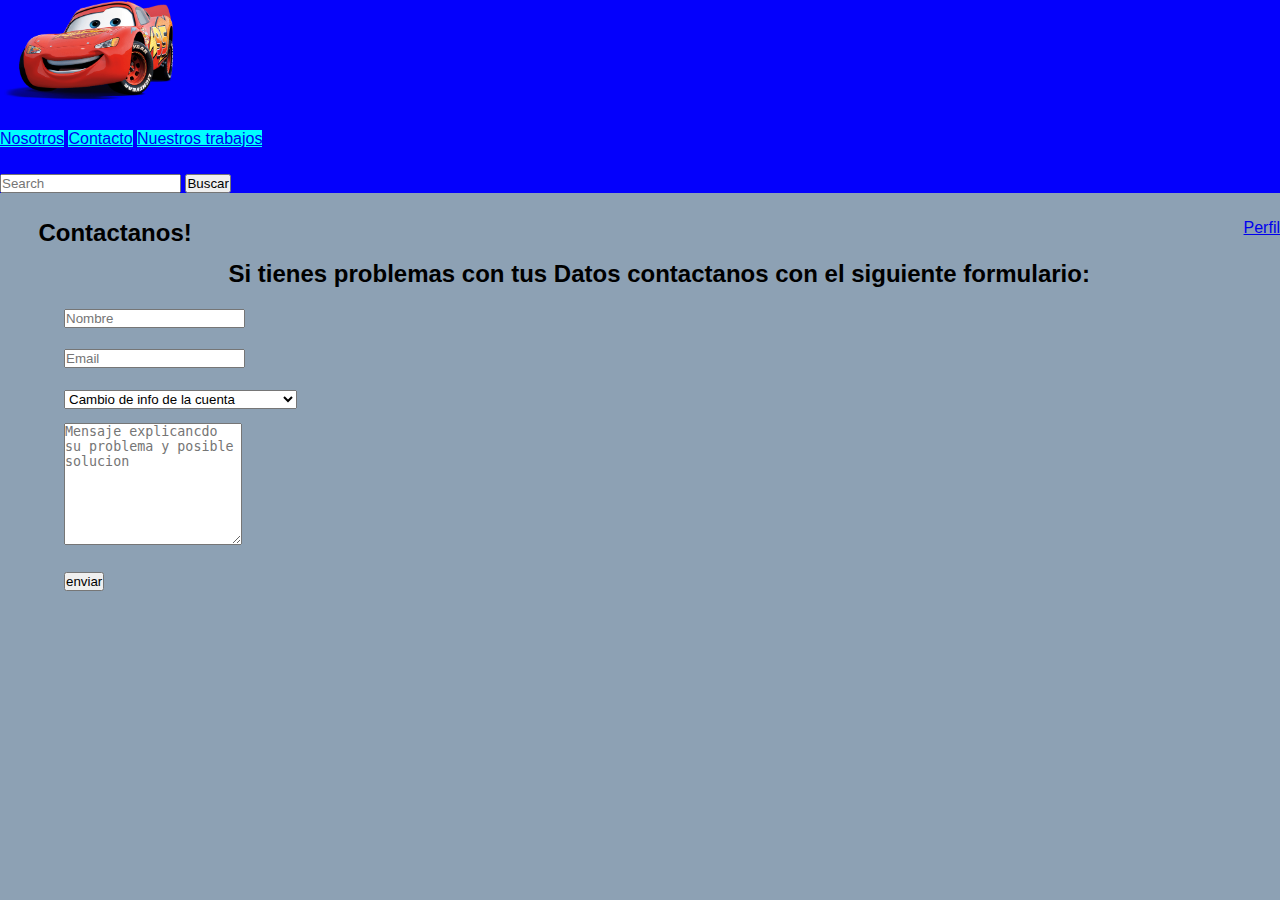
==== fichaContacto.html @ 9414ca77 "Ficha contacto y css" ====
<!DOCTYPE html>
<html lang="en">
<head>
    <meta charset="UTF-8">
    <meta http-equiv="X-UA-Compatible" content="IE=edge">
    <meta name="viewport" content="width=device-width, initial-scale=1.0">

    <link href="https://cdn.jsdelivr.net/npm/bootstrap@5.0.0-beta3/dist/css/bootstrap.min.css" rel="stylesheet" integrity="sha384-eOJMYsd53ii+scO/bJGFsiCZc+5NDVN2yr8+0RDqr0Ql0h+rP48ckxlpbzKgwra6" crossorigin="anonymous">
    <link rel="stylesheet" href="./style.css">
    <title>Ficha Datos de Contactos</title>
</head>
<body style="background-color: rgb(141, 161, 180);">
    <div class="container-fluid">
      <div class="container-fluid">
        <div class="row" style="background-color: rgb(4, 0, 252);">
          <div class="col-lg-3">
            <img src="./aaaaa" width="175px" height="100px">
          </div>
        <div class="col-lg-3" style="margin-top: 26px;">
            <div class="btn-group" role="group" aria-label="Basic example">
              <a href="./Nosotros.html" class="btn btn-success boton">Nosotros</a>
              <a href="./fichaContacto.html" class="btn btn-success boton">Contacto</a>
              <a href="./trabajos.html" class="btn btn-success boton">Nuestros trabajos</a>
            </div> 
        </div>
    
            <div class="col-lg-3" style="margin-top: 26px;">
              <nav class="navbar navbar-light bg-light">
                <div class="container-fluid">
                  <form class="d-flex">
                    <input class="form-control me-2" type="search" placeholder="Search" aria-label="Search">
                    <button class="btn btn-outline-success" type="submit">Buscar</button>
                  </form>
                </div>
              </nav>
            </div>
    
            <div class="col-lg-3" style="margin-top: 26px;">
              <a class="btn btn-primary"style="float: right" href="./Confirmacion.html" role="button">Perfil</a>
            </div>

            
    
        </div>
    
    
            </div>
            </div>

            <div class="container-fluid tm-mt-60">
                <div class="row mb-4">
                    <h2 class="col-12 tm-text-primary">
                        Contactanos!
                    </h2>
                </div>
        
        
                    <div class="col-lg-9 col-md-3 col-12">
                        
                            <h2 class="mb-4">
                                <center>Si tienes problemas con tus Datos contactanos con el siguiente formulario:</center>
                            <h2>
                                
                                <form id="contact-form" action="" method="POST" class="tm-contact-form mx-auto">
                                    <div class="form-group">
                                        <input type="text" name="name" class="form-control rounded-0" placeholder="Nombre" required />
                                    </div>
                                    <div class="form-group">
                                        <input type="email" name="email" class="form-control rounded-0" placeholder="Email" required />
                                    </div>
                                    <div class="form-group">
                                        <select class="form-control" id="contact-select" name="inquiry">
                                            <option value="-">Cambio de info de la cuenta</option>
                                            <option value="CambioInfo">Problemas con un cliente/Mecanico</option>
                                        </select>
                                    </div>
                                    <div class="form-group">
                                        <textarea rows="8" name="message" class="form-control rounded-0" placeholder="Mensaje explicancdo su problema y posible solucion" required=></textarea>
                                    </div>
                
                                    <div class="form-group tm-text-right">
                                        <button type="submit" class="btn btn-primary">enviar</button>
                                    </div>
                                    
                                </form>                  
                      
                    </div>          




















    <script src="https://cdn.jsdelivr.net/npm/bootstrap@5.0.0-beta3/dist/js/bootstrap.bundle.min.js" integrity="sha384-JEW9xMcG8R+pH31jmWH6WWP0WintQrMb4s7ZOdauHnUtxwoG2vI5DkLtS3qm9Ekf" crossorigin="anonymous"></script>  

</body>
</html>
---- style.css ----
* { 
 margin: 0;   
 padding: 0;
 box-sizing: border-box;

}

body {
    font-family: Arial;
}

.inicio {
    width: 400px;
    height: 360px;
    background:rgb(4, 100, 252);
    margin: auto;
    margin-top: 180px;
    box-shadow: 7px 13px 37px rgb(253, 236, 2);
    padding: 20px 30px;
    color: rgb(247, 231, 8);
    

}

.inicio h5 {
    margin: 0;
    text-align: center;
    height: 40px;
    margin-bottom: 30px;
    border-bottom: 1px solid;
}

.controls { 
    width: 100%;
    border: 1px solid  rgb(204, 172, 172);
    margin-bottom: 14px;
    padding: 11px 10px;
    background: rgb(189, 164, 164);
    font-size: 14px;
    font-weight: bold;


}


.inicio p{
    height: 40px;
    text-align: center;
    border-bottom: 1px solid;
    margin-top: 10px;
    
}

.boton {
    background-color: cyan;
}

.boton:hover{
    background-color: gold;
}

.confirmacion {
    padding: 30px;
    background-color: white;
    text-align: center;
    width: 50%;
    margin-top: 18%;
    margin-left: 25%;

}
.trabajos{
    padding: 30px;
    background-color: white;

}
.form-group{ 
    margin-left: 5%;
    margin-right: 5%;
    margin-block: 1%;
}

.mb-4 {
    margin-top: 1%;
    margin-left: 3%;
    font-family: helvetica;

}
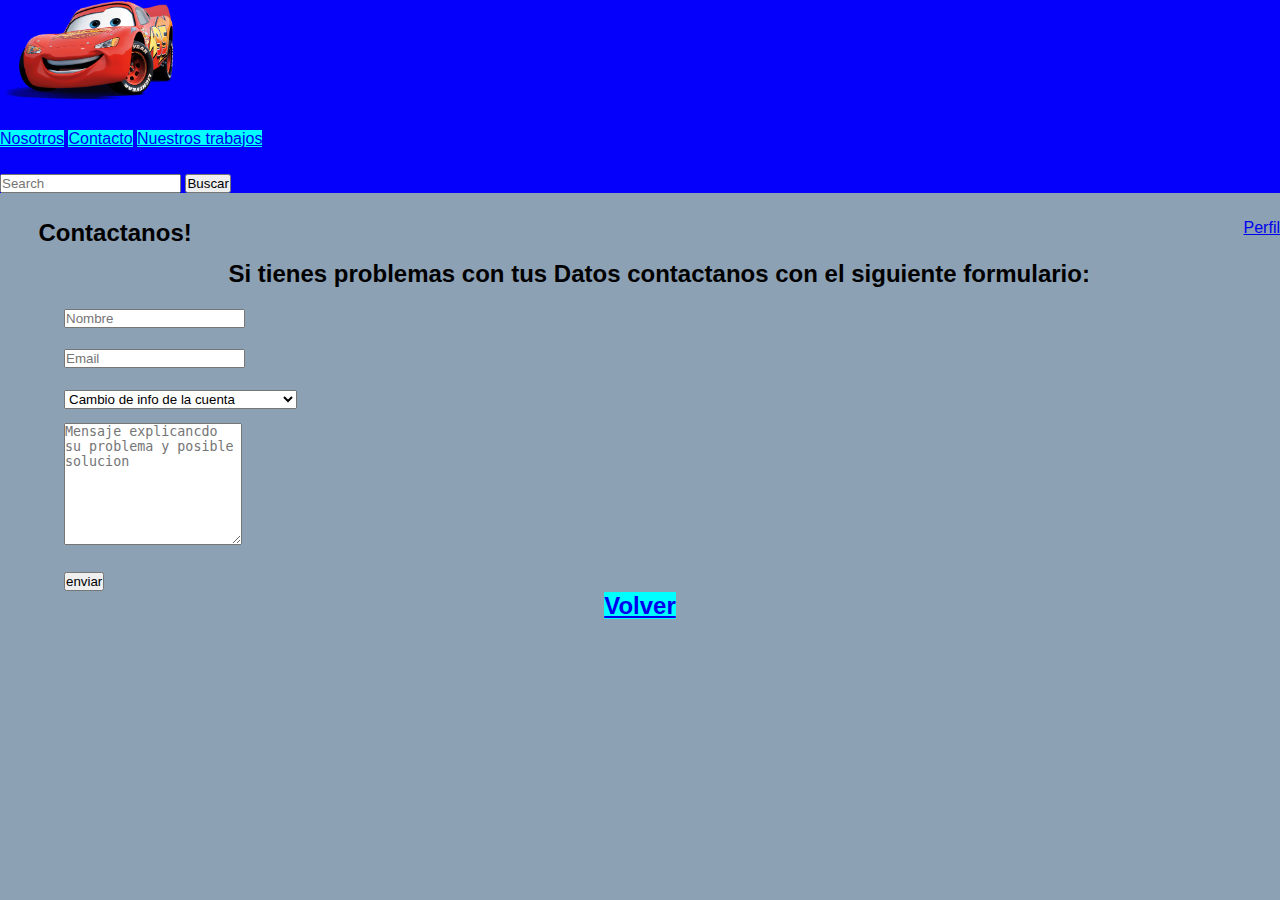
==== commit c94f43ed: "Pagina nosotros" ====
--- a/fichaContacto.html
+++ b/fichaContacto.html
@@ -80,6 +80,12 @@
                 
                                     <div class="form-group tm-text-right">
                                         <button type="submit" class="btn btn-primary">enviar</button>
+
+                                        <center>
+                                          <a href="./index.html" class="btn boton ">Volver</a> 
+                                      </center>
+                              
+
                                     </div>
                                     
                                 </form>                  
@@ -88,7 +94,10 @@
 
 
 
-
+                    <div class="col-lg-12">
+                    
+                      
+                    </div>
 
 
 
